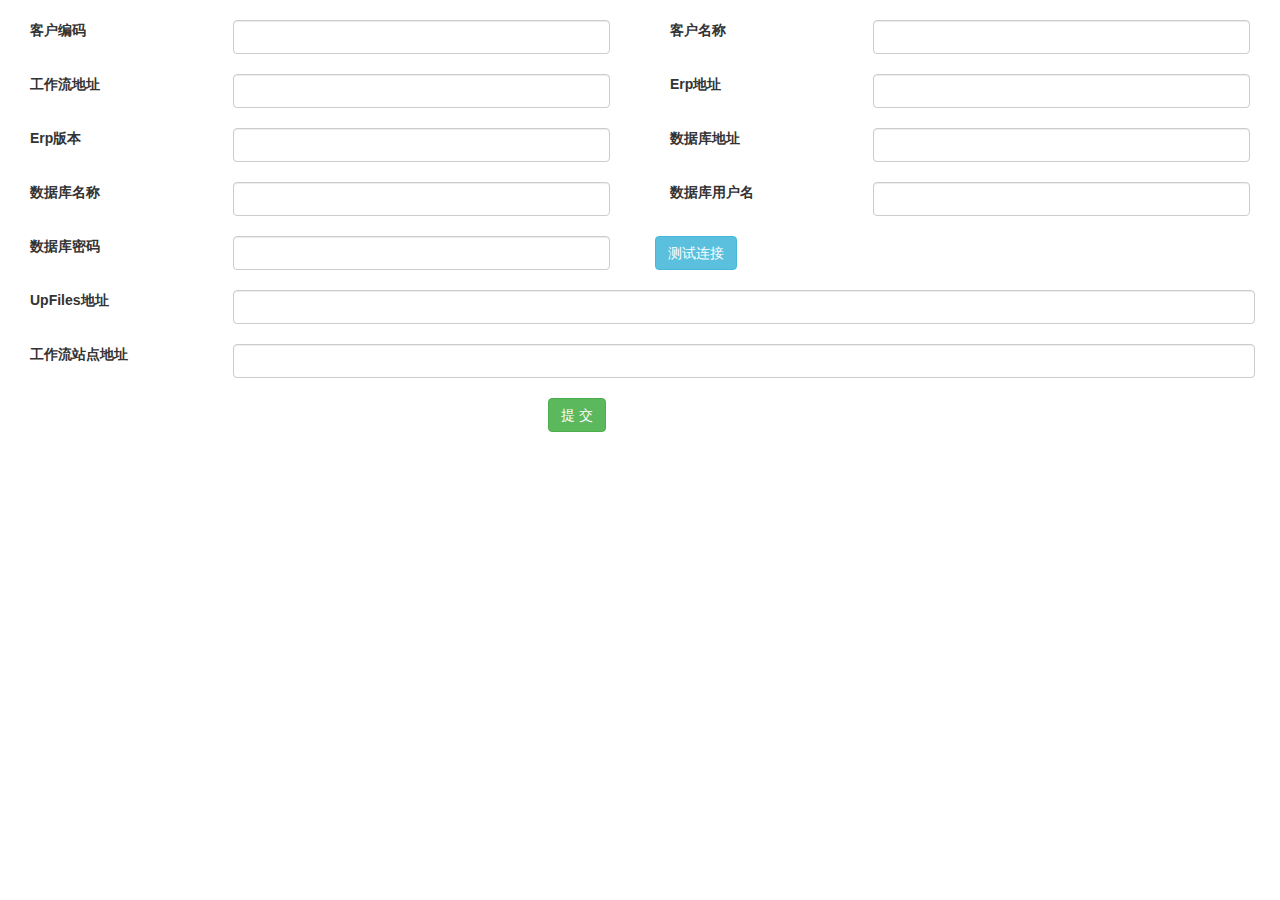
==== WF.Upgrade.Tool/resource/html/site/index.html @ 51e62491 "补充本地存储" ====
﻿<!DOCTYPE html>

<html lang="en" xmlns="http://www.w3.org/1999/xhtml">
<head>
    <meta charset="utf-8" />
    <title>主页</title>
    <link href="../../Content/bootstrap.css" rel="stylesheet">
    <link href="../../resource/css/style.css" rel="stylesheet">
    <script src="../../Scripts/jquery-3.1.0.js"></script>
    <script src="../../Scripts/bootstrap.js"></script>
    <script src="../../resource/js/template.js"></script>
</head>
<body>
    <form method="post">

        <div class="container-fluid">
            <br />
            <div class="row">
                <div class="col-sm-6">
                    <label class="col-sm-4" for="CustomCode">客户编码</label>
                    <div class="col-sm-8">
                        <input type="text" id="CustomCode" class="form-control" name="CustomCode" maxlength="255">
                    </div>
                </div>
                <div class="col-sm-6">
                    <label class="col-sm-4" for="CustomName">客户名称</label>
                    <div class="col-sm-8">
                        <input type="text" id="CustomName" class="form-control" name="CustomName" maxlength="255">
                    </div>
                </div>
            </div>
            <br />
            <div class="row">
                <div class="col-sm-6">
                    <label class="col-sm-4" for="WFUrl">工作流地址</label>
                    <div class="col-sm-8">
                        <input type="text" id="WFUrl" class="form-control" name="WFUrl" maxlength="255">
                    </div>
                </div>
                <div class="col-sm-6">
                    <label class="col-sm-4" for="ERPUrl">Erp地址</label>
                    <div class="col-sm-8">
                        <input type="text" id="ERPUrl" class="form-control" name="ERPUrl" maxlength="255">
                    </div>
                </div>
            </div>
            <br />
            <div class="row">
                <div class="col-sm-6">
                    <label class="col-sm-4" for="ERPVersion">Erp版本</label>
                    <div class="col-sm-8">
                        <input type="text" id="ERPVersion" class="form-control" name="ERPVersion" maxlength="255">
                    </div>
                </div>
                <div class="col-sm-6">
                    <label class="col-sm-4" for="DBServerName">数据库地址</label>
                    <div class="col-sm-8">
                        <input type="text" id="DBServerName" class="form-control" name="DBServerName" maxlength="255">
                    </div>
                </div>
            </div>
            <br />
            <div class="row">
                <div class="col-sm-6">
                    <label class="col-sm-4" for="DBName">数据库名称</label>
                    <div class="col-sm-8">
                        <input type="text" id="DBName" class="form-control" name="DBName" maxlength="255">
                    </div>
                </div>
                <div class="col-sm-6">
                    <label class="col-sm-4" for="DBUserName">数据库用户名</label>
                    <div class="col-sm-8">
                        <input type="text" id="DBUserName" class="form-control" name="DBUserName" maxlength="255">
                    </div>
                </div>
            </div>
            <br />
            <div class="row">
                <div class="col-sm-6">
                    <label class="col-sm-4" for="DBSaPassword">数据库密码</label>
                    <div class="col-sm-8">
                        <input type="text" id="DBSaPassword" class="form-control" name="DBSaPassword" maxlength="255">
                    </div>
                </div>
                <div class="col-sm-2">
                    <input type="button" name="test_dbconn" data-toggle="modal" data-target="#myModal" class="btn btn-info" value="测试连接" />
                </div>
            </div>
            <br />
            <div class="row">
                <div class="col-sm-12">
                    <label class="col-sm-2" for="UpFilesAddress">UpFiles地址</label>
                    <div class="col-sm-10" style="padding: 0px 10px;">
                        <input type="text" id="UpFilesAddress" class="form-control" name="UpFilesAddress" maxlength="255">
                    </div>
                </div>
            </div>
            <br />
            <div class="row">
                <div class="col-sm-12">
                    <label class="col-sm-2" for="UpFilesAddress">工作流站点地址</label>
                    <div class="col-sm-10" style="padding: 0px 10px;">
                        <input type="text" id="WFAddress" class="form-control" name="WFAddress" maxlength="255">
                    </div>
                </div>
            </div>
            <br />
            <div class="row">
                <div class="col-sm-5"></div>
                <div class="col-sm-2">
                    <input type="button" data-toggle="modal" data-target="#myModal" class="btn btn-success" value="提 交" />
                </div>
                <div class="col-sm-5"></div>
            </div>
        </div>


    </form>

    <div class="modal fade" id="myModal" tabindex="-1" role="dialog" aria-labelledby="myModalLabel" aria-hidden="true">
        <div id="alert_content" class="alert alert-success" role="alert"></div>
    </div>

</body>
</html>
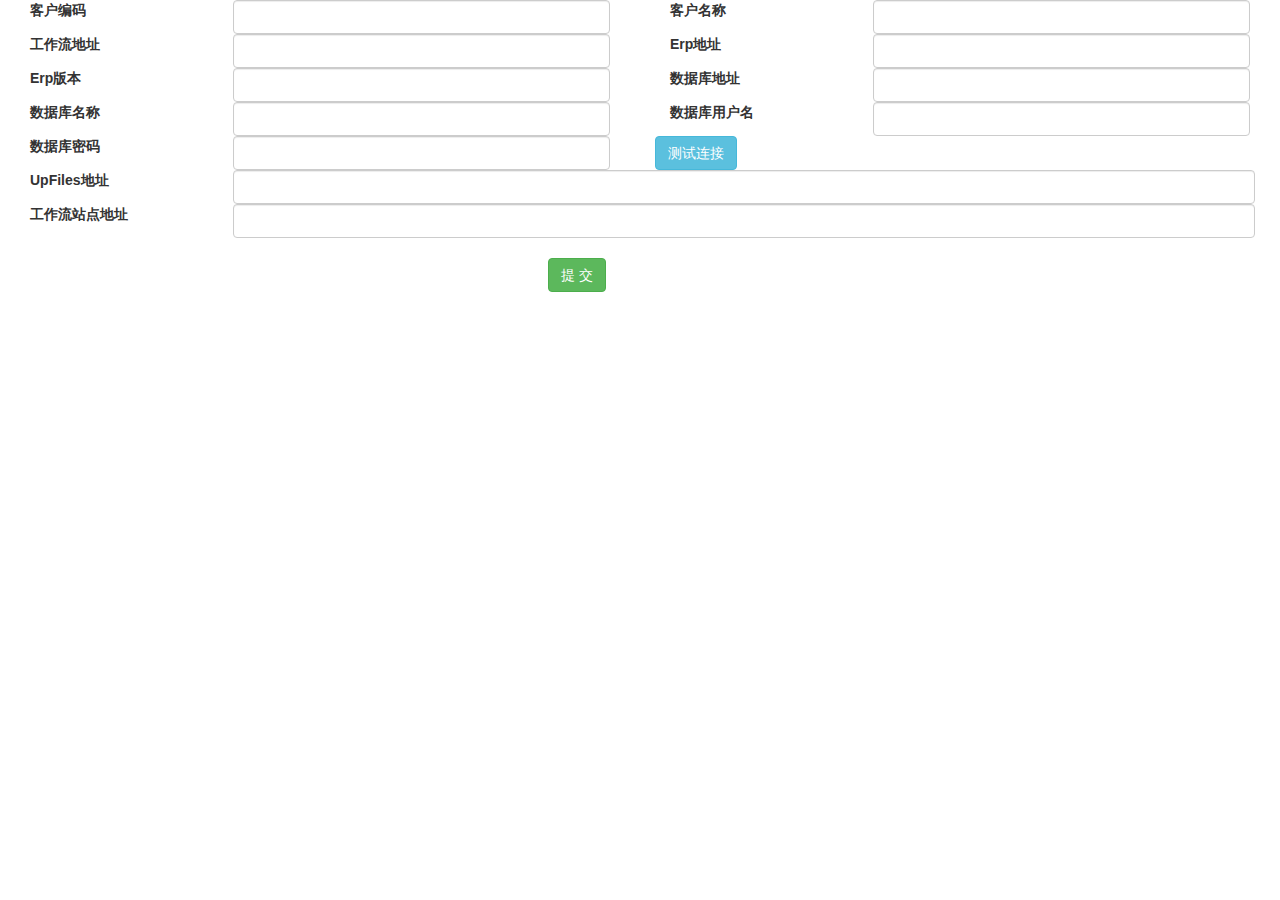
==== commit 55bb153e: "站点初始化" ====
--- a/WF.Upgrade.Tool/resource/html/site/index.html
+++ b/WF.Upgrade.Tool/resource/html/site/index.html
@@ -12,9 +12,7 @@
 </head>
 <body>
     <form method="post">
-
         <div class="container-fluid">
-            <br />
             <div class="row">
                 <div class="col-sm-6">
                     <label class="col-sm-4" for="CustomCode">客户编码</label>
@@ -29,7 +27,6 @@
                     </div>
                 </div>
             </div>
-            <br />
             <div class="row">
                 <div class="col-sm-6">
                     <label class="col-sm-4" for="WFUrl">工作流地址</label>
@@ -44,7 +41,6 @@
                     </div>
                 </div>
             </div>
-            <br />
             <div class="row">
                 <div class="col-sm-6">
                     <label class="col-sm-4" for="ERPVersion">Erp版本</label>
@@ -59,7 +55,6 @@
                     </div>
                 </div>
             </div>
-            <br />
             <div class="row">
                 <div class="col-sm-6">
                     <label class="col-sm-4" for="DBName">数据库名称</label>
@@ -74,7 +69,6 @@
                     </div>
                 </div>
             </div>
-            <br />
             <div class="row">
                 <div class="col-sm-6">
                     <label class="col-sm-4" for="DBSaPassword">数据库密码</label>
@@ -86,7 +80,6 @@
                     <input type="button" name="test_dbconn" data-toggle="modal" data-target="#myModal" class="btn btn-info" value="测试连接" />
                 </div>
             </div>
-            <br />
             <div class="row">
                 <div class="col-sm-12">
                     <label class="col-sm-2" for="UpFilesAddress">UpFiles地址</label>
@@ -95,7 +88,6 @@
                     </div>
                 </div>
             </div>
-            <br />
             <div class="row">
                 <div class="col-sm-12">
                     <label class="col-sm-2" for="UpFilesAddress">工作流站点地址</label>
@@ -113,13 +105,19 @@
                 <div class="col-sm-5"></div>
             </div>
         </div>
-
-
     </form>
 
     <div class="modal fade" id="myModal" tabindex="-1" role="dialog" aria-labelledby="myModalLabel" aria-hidden="true">
         <div id="alert_content" class="alert alert-success" role="alert"></div>
     </div>
+    <script type="text/javascript">
 
+        $(function () {
+            var data = SiteInfoData.GetSiteInfo();
+
+            var item = JSON.parse(data);
+        });
+
+    </script>
 </body>
 </html>